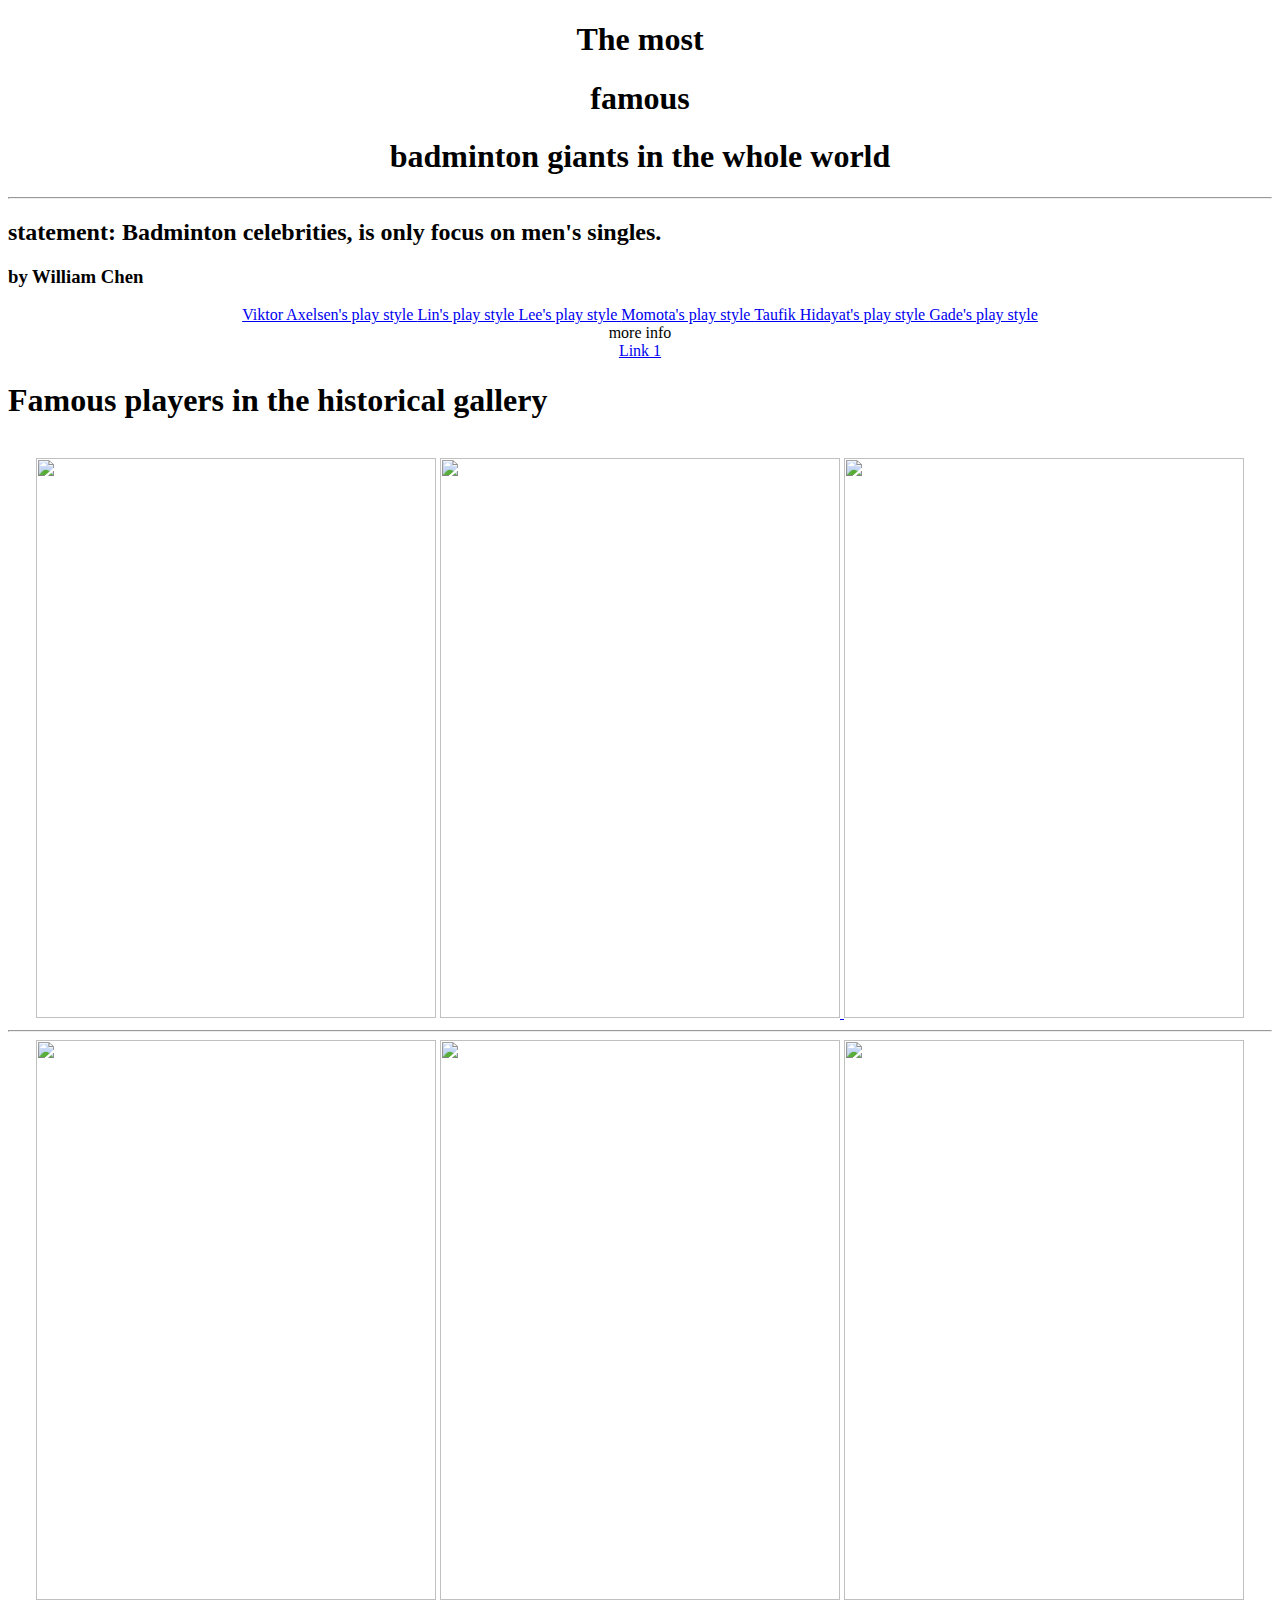
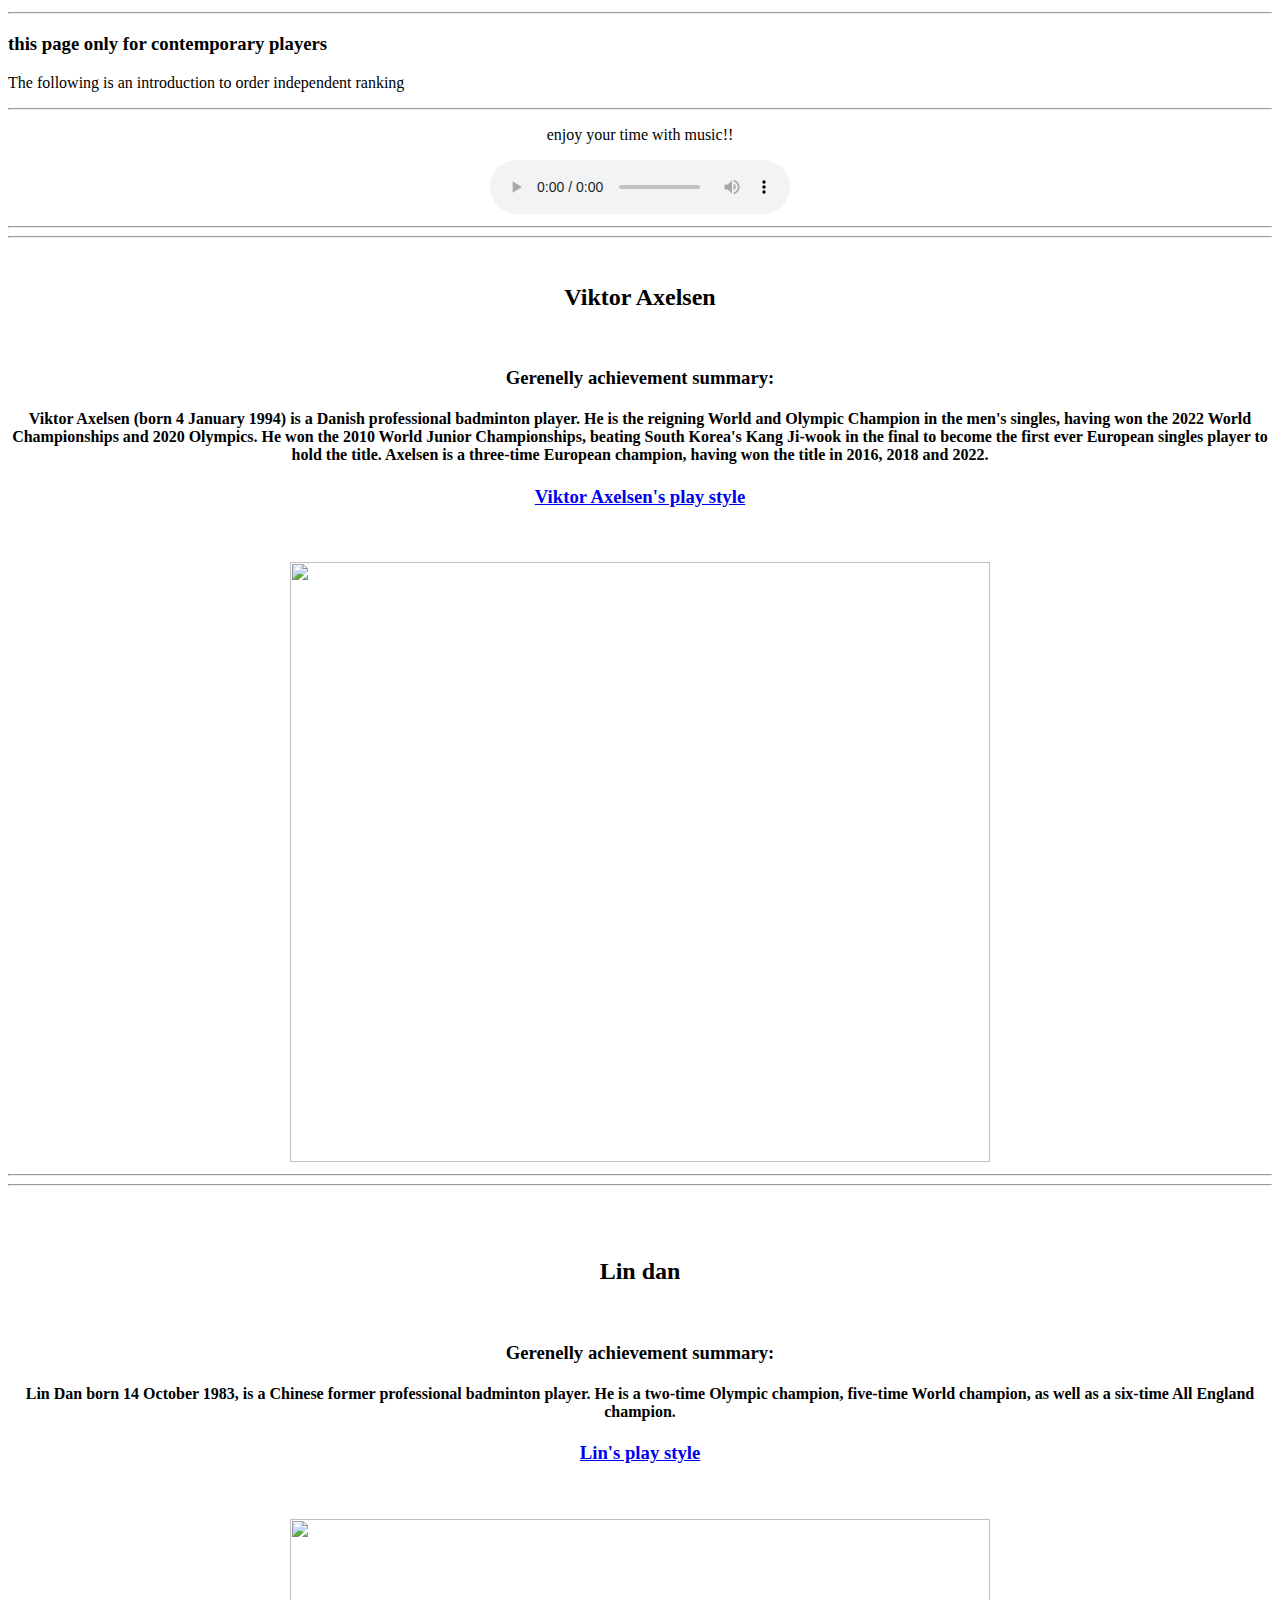
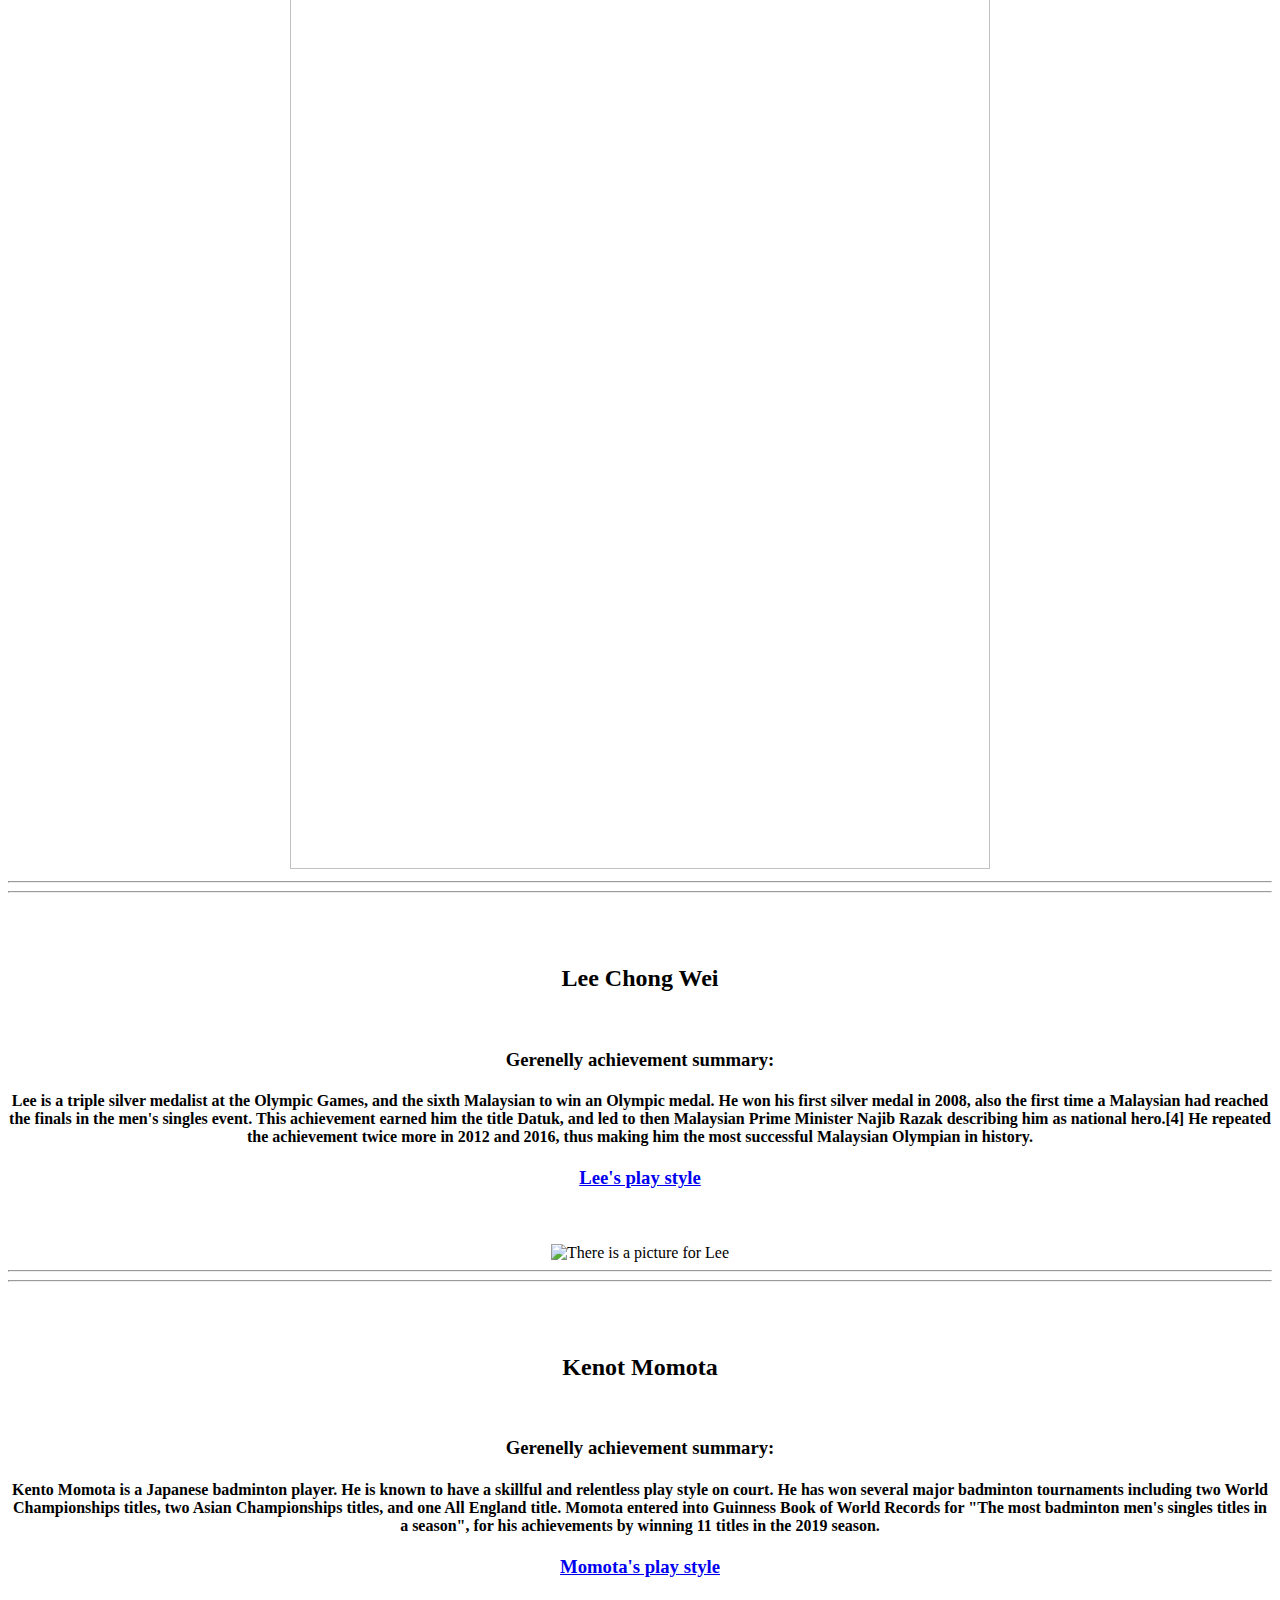
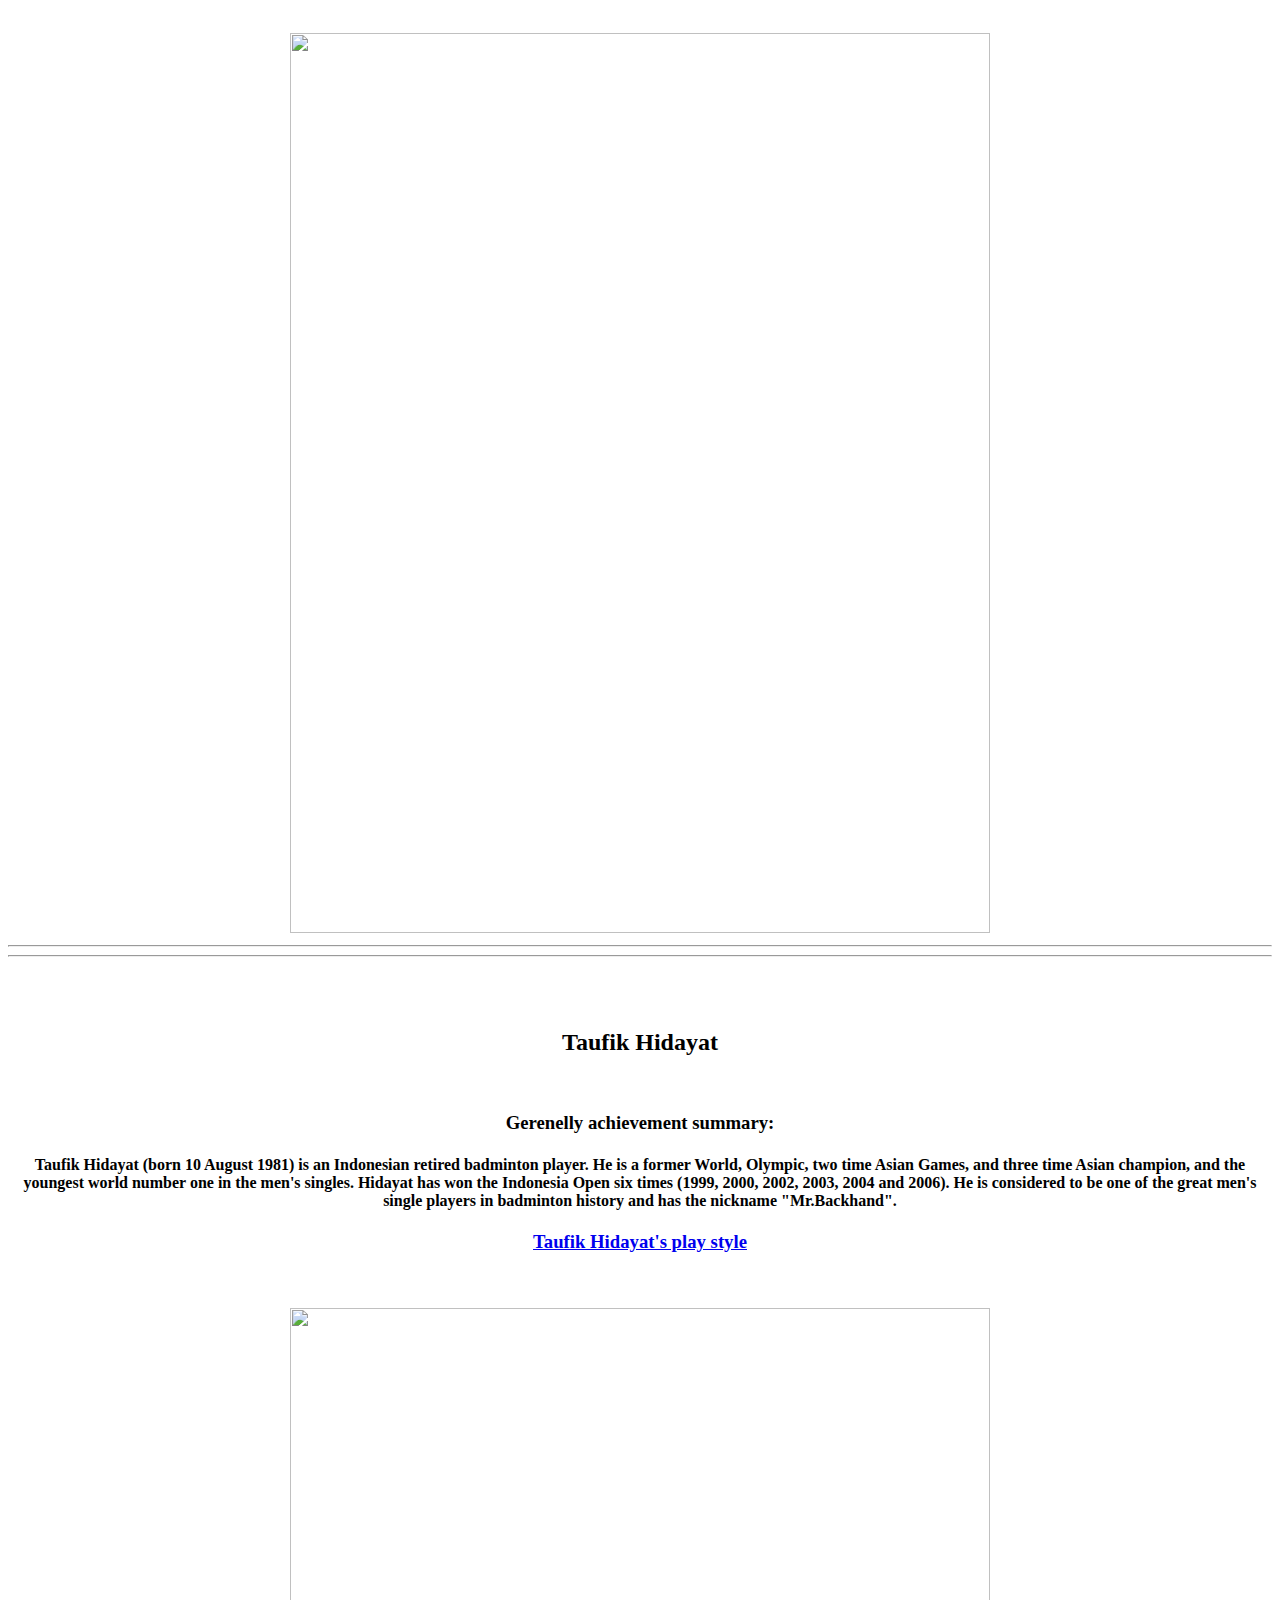
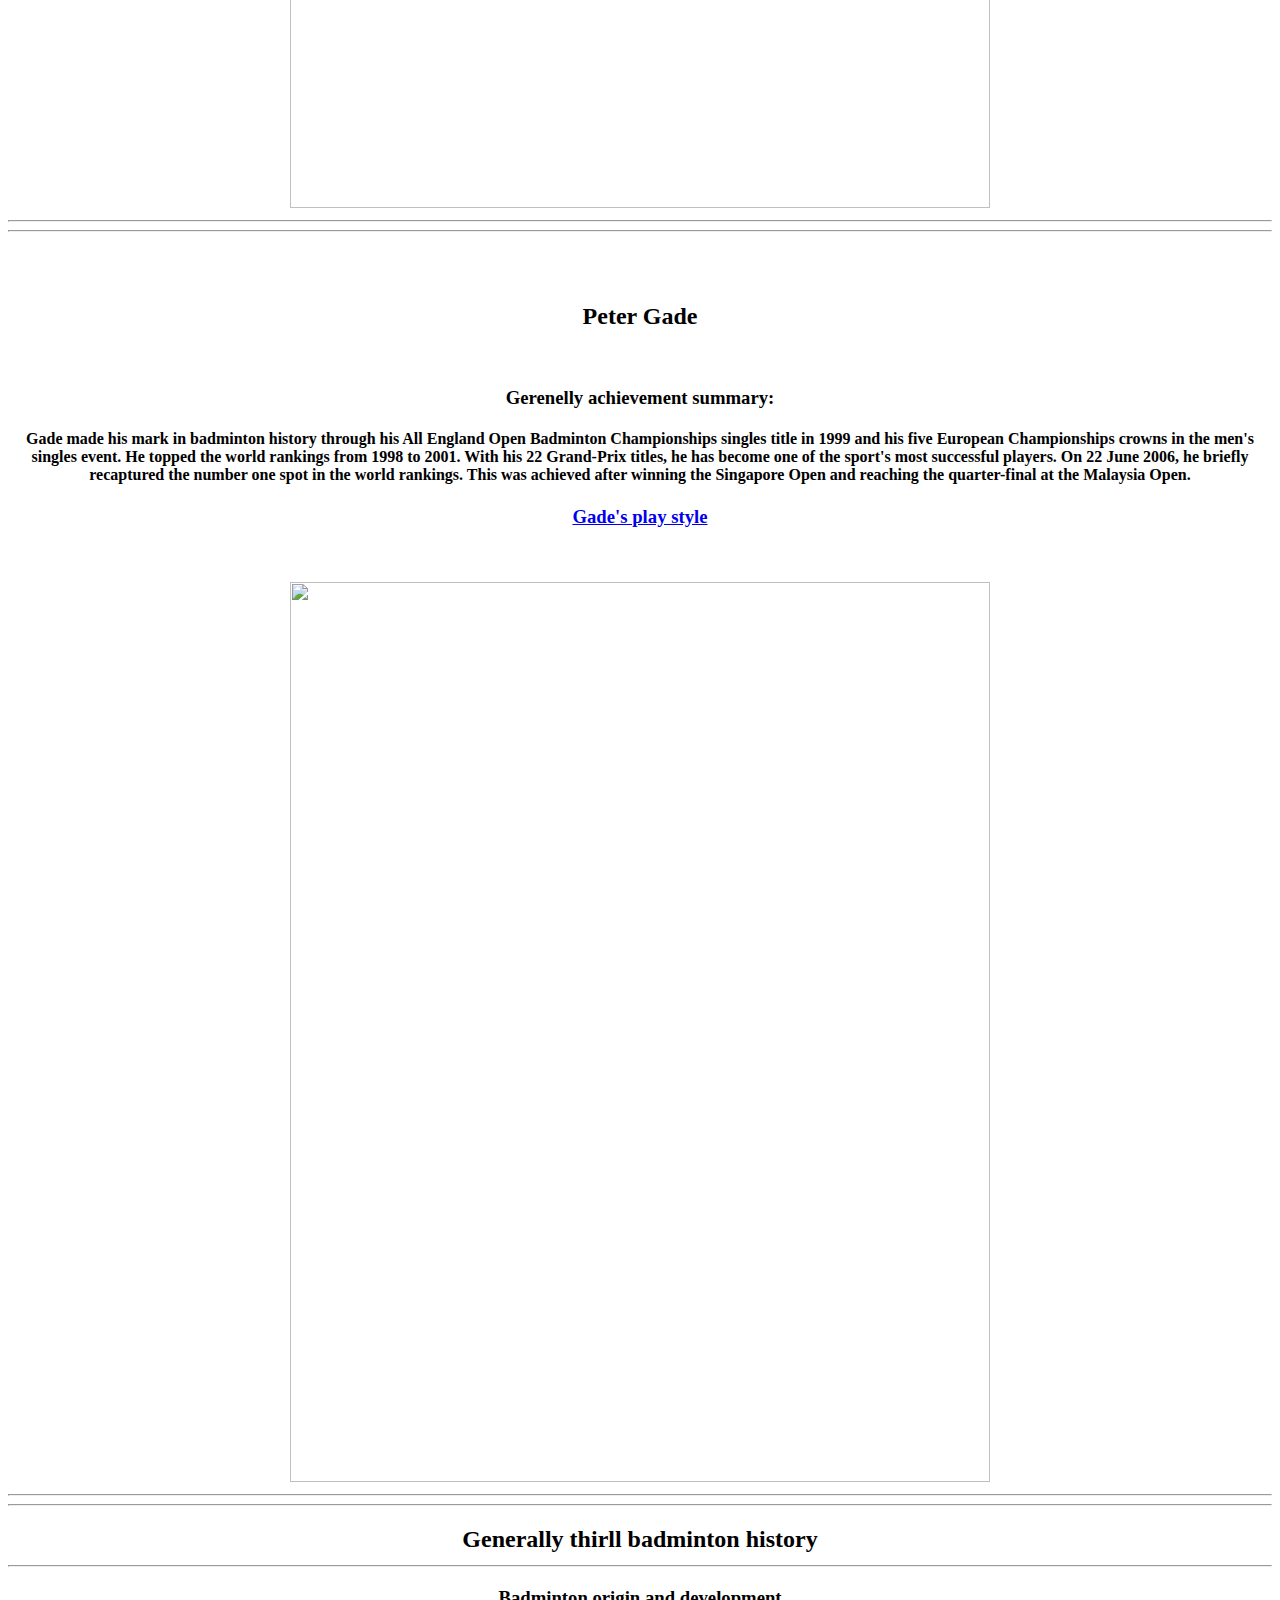
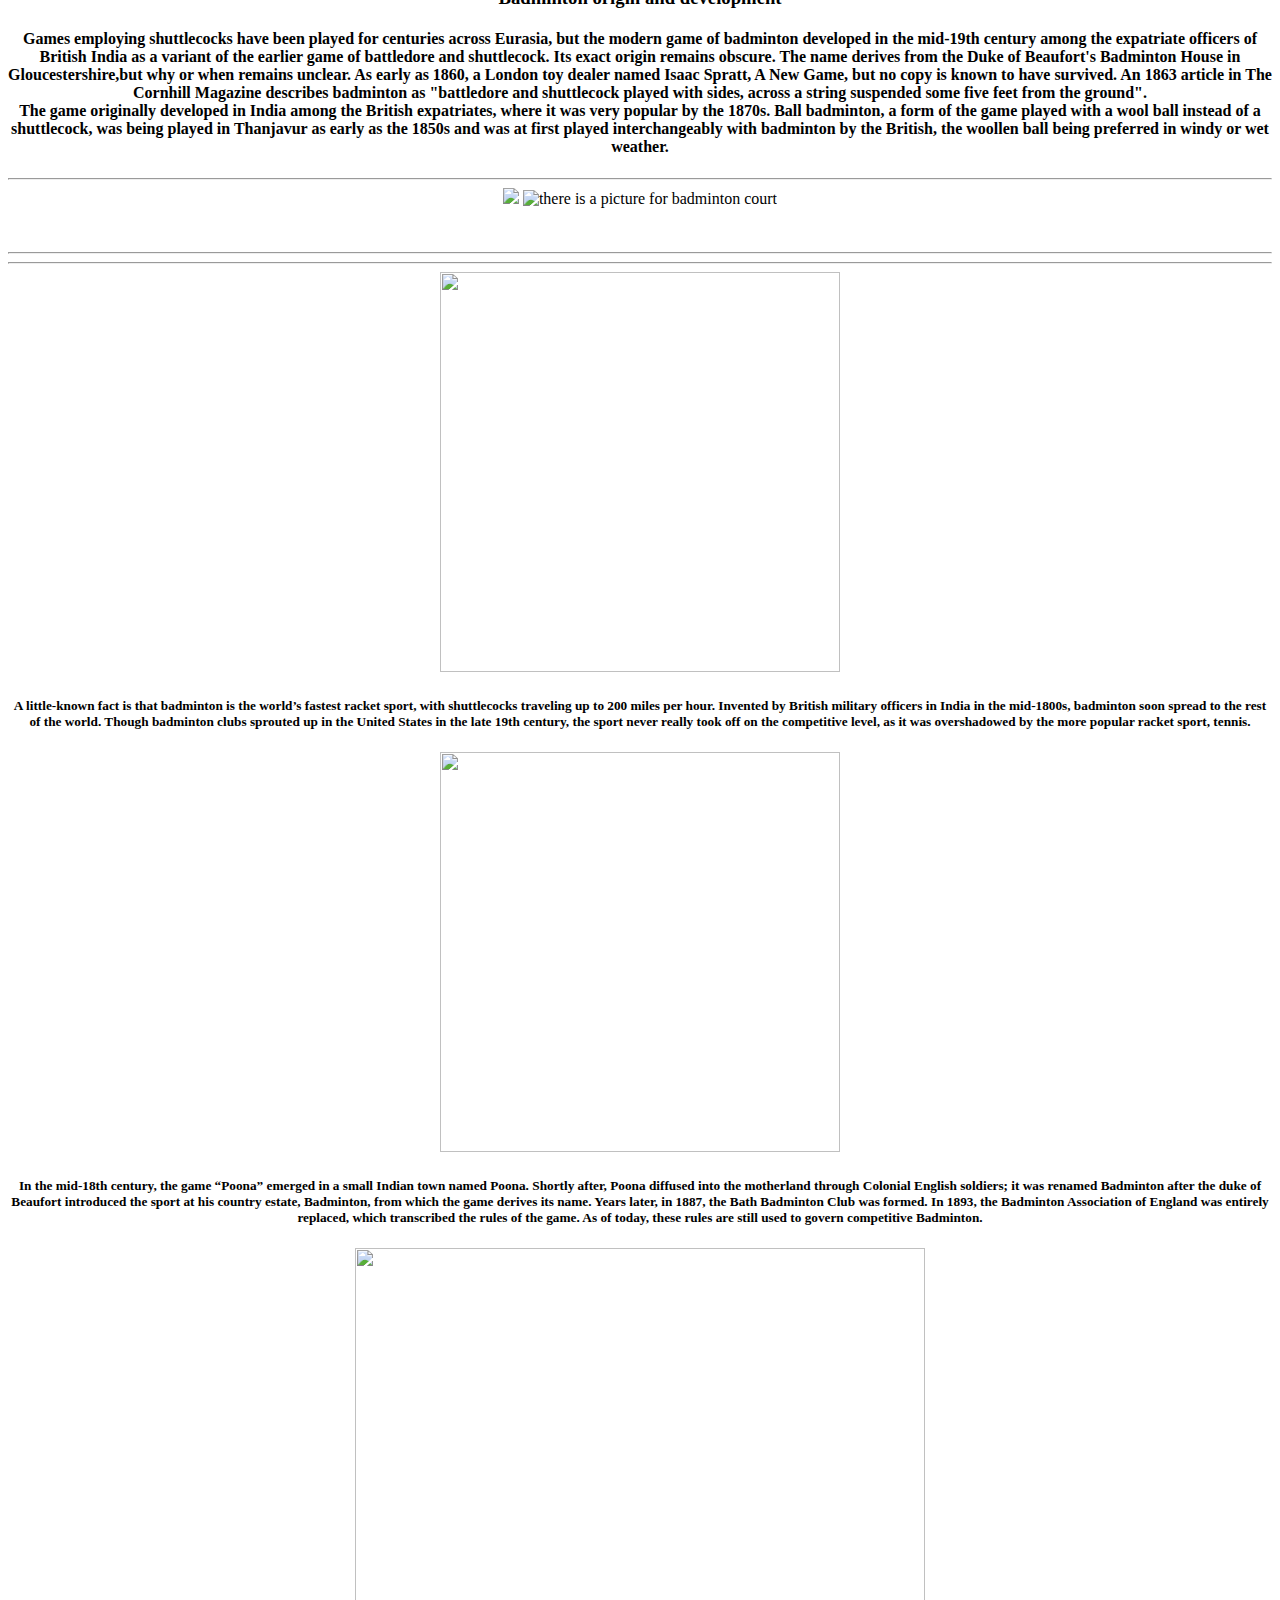
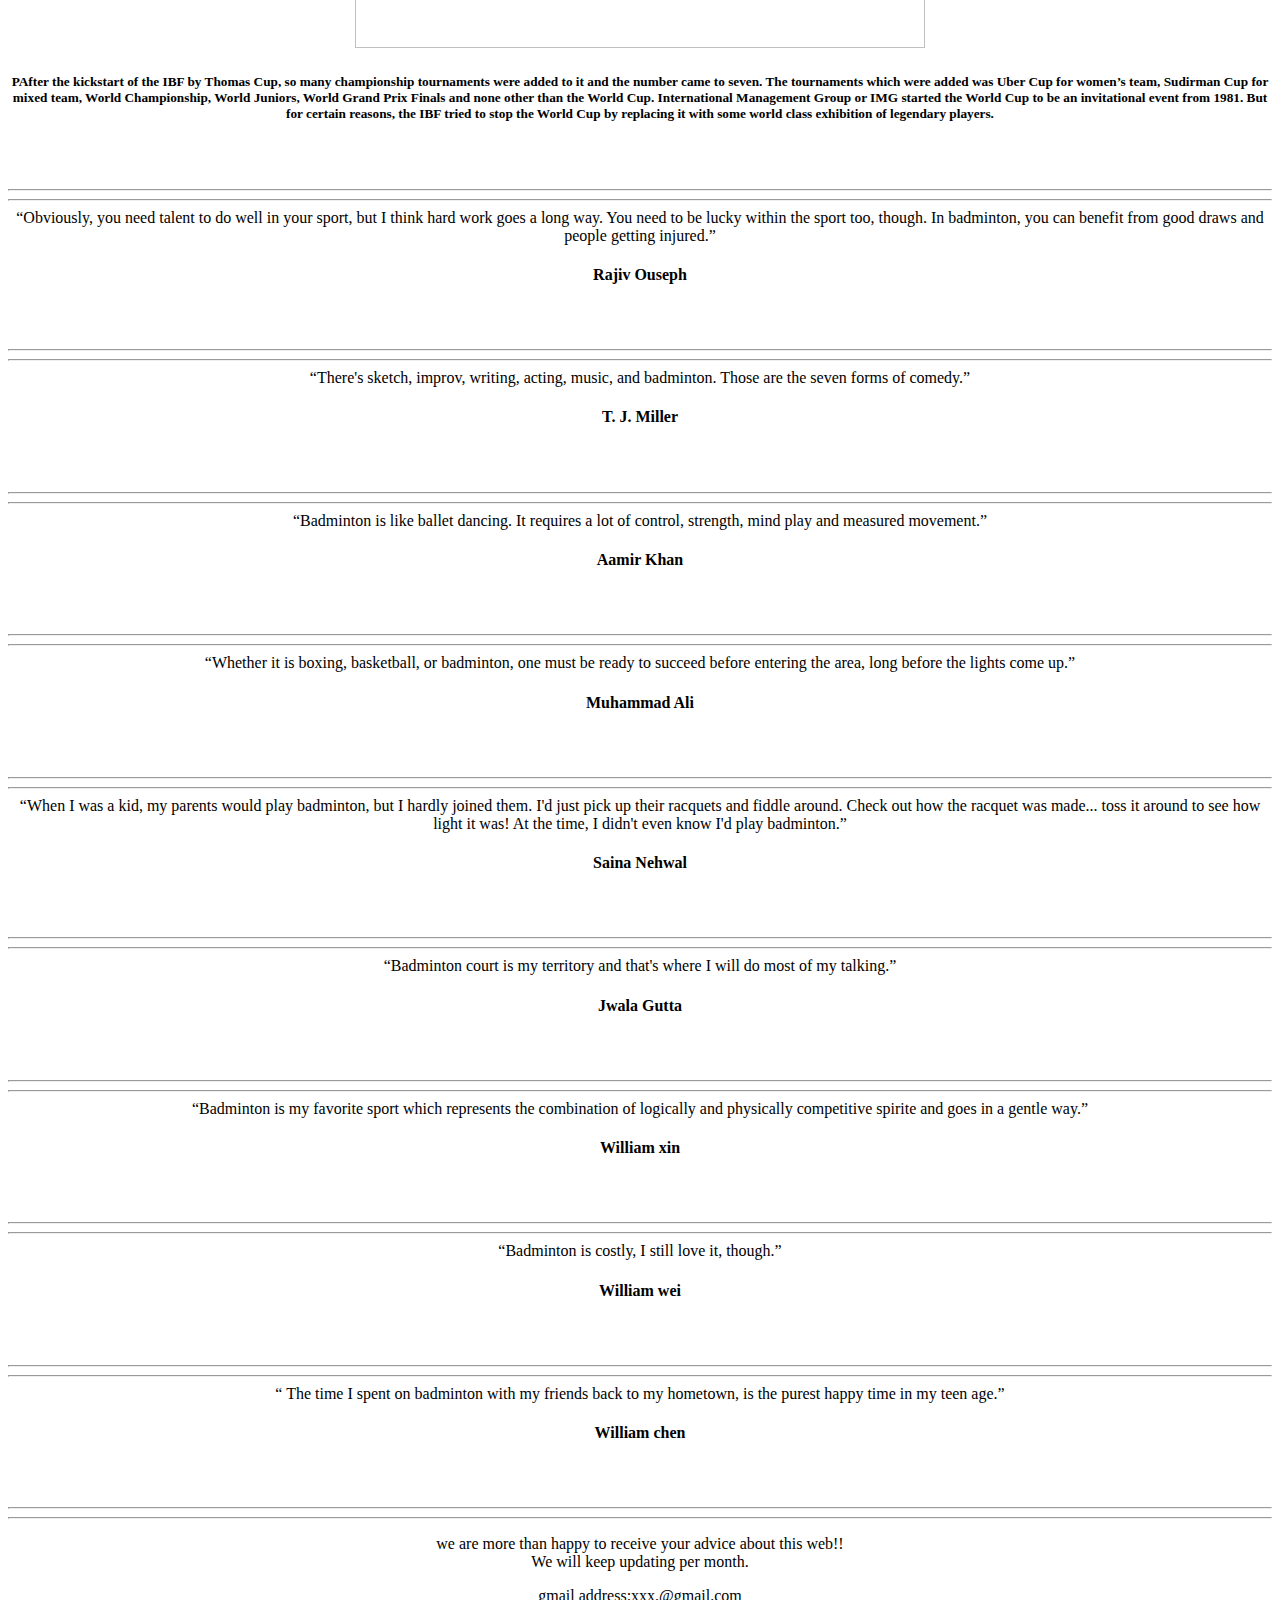
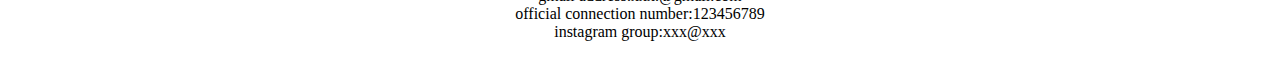
==== index.html @ 0c784fb3 "first web home page" ====
<!doctype html>
<html> 
<head>
	<title>Badminton celebrities</title>
	
	<meta name='keywords' content='badminton events, daily athletes news, current sport events, famous badminton players, badminton history, All England Open Badminton Championships，BWF World Championships, badminton champions'>
	<meta name='description' content='the most famous badminton players general introduction and strategies analysis'>

	<link rel="preconnect" href="https://fonts.googleapis.com">
	<link rel="preconnect" href="https://fonts.gstatic.com" crossorigin>
	<link href="https://fonts.googleapis.com/css2?family=Cabin+Sketch&display=swap" rel="stylesheet">
<link rel='stylesheet' href="William's web.css">

</head>

	<body>
		
		<center>
			<h1 class='heading'>The most </h1>
			<h1 id='title'>famous</h1>
			<h1 class='heading'> badminton giants in the whole world </h1><hr></center>


			<h2 id='statement'>  statement:  Badminton celebrities, is only focus on men's singles.<br></h2>
			<h3 id='author'>by William Chen</h3>

<!-- navigation bar -->
<center>
					<div class='navbox'>
					<a class='nav' href="file:///Users/anita/Desktop/ICS/William%20Chen.html/Viktor%20Axelsen's%20play%20style%20.html" > Viktor Axelsen's play style </a>

					<a  class='nav' href="file:///Users/anita/Desktop/ICS/William%20Chen.html/Lin's%20style.html" > Lin's play style </a>

					<a  class='nav' href="file:///Users/anita/Desktop/ICS/William%20Chen.html/Lee's%20play%20style.html" > Lee's play style </a>

					<a  class='nav' href="file:///Users/anita/Desktop/ICS/William%20Chen.html/Momota%20plays%20style.html" > Momota's play style </a> 

					<a  class='nav' href="file:///Users/anita/Desktop/ICS/William%20Chen.html/Taufik%20Hidayat's%20play%20style.html">   Taufik Hidayat's play style </a> 

					<a  class='nav' href="file:///Users/anita/Desktop/ICS/William%20Chen.html/peter.html" > Gade's play style </a> 

<!-- dropdown setting -->
<div class="dropdown">
<span>more info</span>
<div class="dropdown-content">
<a href='Link 1'>Link 1</a>
</div>
</div>

</center>
		
		<h1 class='heading'>Famous players in the historical gallery</h1><br>

		</center>

<!-- profiles for athletes -->
		<center>
			<a href='https://upload.wikimedia.org/wikipedia/commons/b/b9/Viktor_Axelsen_%282010_Dutch_Open%29.jpg'>
			<img class="change" src="https://upload.wikimedia.org/wikipedia/commons/b/b9/Viktor_Axelsen_%282010_Dutch_Open%29.jpg" height="560px" width="400px"></a>

			<a href='https://upload.wikimedia.org/wikipedia/commons/a/a6/Badminton-lin_dan.jpg'>
			<img class="change" src="https://upload.wikimedia.org/wikipedia/commons/a/a6/Badminton-lin_dan.jpg" height="560px" width="400px"
			lat='this is a picture'>  </a>

			<a href='https://upload.wikimedia.org/wikipedia/commons/thumb/2/25/Lee_Chong_Wei2012.jpg/800px-Lee_Chong_Wei2012.jpg'>
			<img class="change" src="https://upload.wikimedia.org/wikipedia/commons/thumb/2/25/Lee_Chong_Wei2012.jpg/800px-Lee_Chong_Wei2012.jpg"height="560px" width="400px"></a><hr>

			<a href='https://upload.wikimedia.org/wikipedia/commons/thumb/c/c5/Kento_Momota_%28JPN%29_cropped_%281%29.jpg/800px-Kento_Momota_%28JPN%29_cropped_%281%29.jpg'> 
			<img class="change" src='https://upload.wikimedia.org/wikipedia/commons/thumb/c/c5/Kento_Momota_%28JPN%29_cropped_%281%29.jpg/800px-Kento_Momota_%28JPN%29_cropped_%281%29.jpg'height="560px" width="400px"></a>
		    

		    <a href='https://upload.wikimedia.org/wikipedia/commons/a/ac/Badminton-taufik_hidayat.jpg'> 
		    <img class="change" src='https://upload.wikimedia.org/wikipedia/commons/a/ac/Badminton-taufik_hidayat.jpg' height='560px' width='400px'></a>

		    <a href="https://upload.wikimedia.org/wikipedia/commons/thumb/3/32/Badminton_Peter_Gade.jpg/800px-Bad'inton_Peter_Gade.jpg’">
		    <img class="change" src="https://upload.wikimedia.org/wikipedia/commons/thumb/3/32/Badminton_Peter_Gade.jpg/800px-Badminton_Peter_Gade.jpg" height='560px'   width='400px'> </a>
		</center><hr>

<!-- background setting -->
			<h3 id='statement2'> this page only for contemporary players</h3>
			<p id='statement3'>The following is an introduction to order independent ranking </h3>
		<hr>
	

<!-- background music -->
	<center>
	<p>enjoy your time with music!!</p>
	<center><audio loop controls autoplay>
	<source src='Chopin-Etudes,Op.10,No.3.mp3' type='audio/mp3'>
	</audio><hr><hr><br>

	


<!-- specific introduction -->

			<h2 class='an'> Viktor Axelsen </h2> <br>

			<h3 class='h34'>Gerenelly achievement summary:</h3>
			<h4 class='h34'>Viktor Axelsen (born 4 January 1994) is a Danish professional badminton player. He is the reigning World and Olympic Champion in the men's singles, having won the 2022 World Championships and 2020 Olympics.
			He won the 2010 World Junior Championships, beating South Korea's Kang Ji-wook in the final to become the first ever European singles player to hold the title. Axelsen is a three-time European champion, having won the title in 2016, 2018 and 2022.</h4>
			<h3 class='h34'><a class='intro' href="file:///Users/anita/Desktop/ICS/William%20Chen.html/Viktor%20Axelsen's%20play%20style%20.html"> Viktor Axelsen's play style </a> </h3> <br> <br>

			<img src='https://upload.wikimedia.org/wikipedia/commons/thumb/a/a9/Viktor_Axelsen_-_Indonesia_Masters_2018.jpg/1920px-Viktor_Axelsen_-_Indonesia_Masters_2018.jpg' height='600px' width='700px'>
<hr><hr><p><br><br></p>



			<h2 class='an'> Lin dan </h2> <br>

			<h3 class='h34'>Gerenelly achievement summary:</h3>
			<h4 class='h34'>Lin Dan born 14 October 1983, is a Chinese former professional badminton player. He is a two-time Olympic champion, five-time World champion, as well as a six-time All England champion. </h4>

			<h3 class='h34'><a class='intro' href="file:///Users/anita/Desktop/ICS/William%20Chen.html/Lin's%20style.html"> Lin's play style </a> </h3><br> <br>
			<img src='https://upload.wikimedia.org/wikipedia/commons/thumb/1/15/Badminton_at_the_2012_Summer_Olympics_9311.jpg/800px-Badminton_at_the_2012_Summer_Olympics_9311.jpg' height='950px' width='700px'>

<hr><hr><p><br><br></p>

			
            <h2 class='an'> Lee Chong Wei  </h2> <br>

			<h3 class='h34'>Gerenelly achievement summary:</h3>
			<h4 class='h34'>Lee is a triple silver medalist at the Olympic Games, and the sixth Malaysian to win an Olympic medal. He won his first silver medal in 2008, also the first time a Malaysian had reached the finals in the men's singles event. This achievement earned him the title Datuk, and led to then Malaysian Prime Minister Najib Razak describing him as national hero.[4] He repeated the achievement twice more in 2012 and 2016, thus making him the most successful Malaysian Olympian in history.	
			</h4>

			<h3 class='h34'><a class='intro' href="file:///Users/anita/Desktop/ICS/William%20Chen.html/Lee's%20play%20style.html"> Lee's play style </a> </h3><br> <br>
			

			<img src='https://media.gettyimages.com/id/149842276/photo/olympics-day-9-badminton.jpg?s=1024x1024&w=gi&k=20&c=4-ijO-_Gr6p-FHbE45hQibfo00jUbRsYy7MPFPnZa98=' height='580px'width='700px' alt="There is a picture for Lee">
<hr><hr><p><br><br></p>



			<h2 class='an'>   Kenot Momota </h2> <br>

			<h3 class='h34'>Gerenelly achievement summary:</h3>
			<h4 class='h34'>Kento Momota is a Japanese badminton player. He is known to have a skillful and relentless play style on court. He has won several major badminton tournaments including two World Championships titles, two Asian Championships titles, and one All England title. Momota entered into Guinness Book of World Records for "The most badminton men's singles titles in a season", for his achievements by winning 11 titles in the 2019 season.
			</h4>

			<h3 class='h34'><a class='intro' href="file:///Users/anita/Desktop/ICS/William%20Chen.html/Momota%20plays%20style.html">   Momota's play style </a> </h3><br> <br>
			

			<img src='https://upload.wikimedia.org/wikipedia/commons/thumb/f/f2/Kento_Momota_%28JPN%29.jpg/1024px-Kento_Momota_%28JPN%29.jpg' height='900px' width='700px'>
<hr><hr><p><br><br></p>


  			<h2 class='an'>   Taufik Hidayat </h2> <br>

			<h3 class='h34'>Gerenelly achievement summary:</h3>
			<h4 class='h34'>Taufik Hidayat (born 10 August 1981) is an Indonesian retired badminton player. He is a former World, Olympic, two time Asian Games, and three time Asian champion, and the youngest world number one in the men's singles. Hidayat has won the Indonesia Open six times (1999, 2000, 2002, 2003, 2004 and 2006). He is considered to be one of the great men's single players in badminton history and has the nickname "Mr.Backhand".</h4>

			<h3 class='h34'><a class='intro' href="file:///Users/anita/Desktop/ICS/William%20Chen.html/Taufik%20Hidayat's%20play%20style.html">   Taufik Hidayat's play style </a> </h3><br> <br>
			

			<img src=' https://img.olympicchannel.com/images/image/private/t_s_w960/t_s_16_9_g_auto/f_auto/primary/fdixtnbyaqnbe6bcpxtj' height='500px' width='700px'>

<hr><hr><p><br><br></p>


			<h2 class='an'>  Peter Gade </h2> <br>

			<h3 class='h34'> Gerenelly achievement summary:</h3>
			<h4 class='h34'>Gade made his mark in badminton history through his All England Open Badminton Championships singles title in 1999 and his five European Championships crowns in the men's singles event. He topped the world rankings from 1998 to 2001. With his 22 Grand-Prix titles, he has become one of the sport's most successful players. On 22 June 2006, he briefly recaptured the number one spot in the world rankings. This was achieved after winning the Singapore Open and reaching the quarter-final at the Malaysia Open.
				
			</h4>

			<h3 class='h34'><a class='intro' href="file:///Users/anita/Desktop/ICS/William%20Chen.html/peter.html">   Gade's play style </a> </h3><br> <br>
			

			<img src='https://upload.wikimedia.org/wikipedia/commons/thumb/a/ac/Peter_Gade_%28DEN%29.jpg/440px-Peter_Gade_%28DEN%29.jpg' height='900px' width='700px'>

<hr><hr><p></p>

		</center>
		
		
<!-- history and quatation part -->

				<h2 class='an'>Generally thirll badminton history
				<br><hr> </h2>
		<center>
				<h3 id='history'>Badminton origin and development</h3>
		</center>

				<h4 id='his'>Games employing shuttlecocks have been played for centuries across Eurasia, but the modern game of badminton developed in the mid-19th century among the expatriate officers of British India as a variant of the earlier game of battledore and shuttlecock. Its exact origin remains obscure. The name derives from the Duke of Beaufort's Badminton House in Gloucestershire,but why or when remains unclear. As early as 1860, a London toy dealer named Isaac Spratt, A New Game, but no copy is known to have survived. An 1863 article in The Cornhill Magazine describes badminton as "battledore and shuttlecock played with sides, across a string suspended some five feet from the ground". <br>

				The game originally developed in India among the British expatriates, where it was very popular by the 1870s. Ball badminton, a form of the game played with a wool ball instead of a shuttlecock, was being played in Thanjavur as early as the 1850s and was at first played interchangeably with badminton by the British, the woollen ball being preferred in windy or wet weather.</h4><hr>

<center>
<img src='https://upload.wikimedia.org/wikipedia/commons/thumb/3/39/Battledore-and-shuttlecock.jpg/340px-Battledore-and-shuttlecock.jpg'>

<img src='https://upload.wikimedia.org/wikipedia/commons/thumb/d/df/Battledore_-_Youthful_Sports.png/340px-Battledore_-_Youthful_Sports.png'height='475px'alt='there is a picture for badminton court' width='600px'>
</center>

<br><br><hr><hr>


<div id='col'>
		<div class='col'> <img src='https://www.loc.gov/loc/legacy/images/libguides/news/badminton.jpg' width='400px' height="400px"> <h5 class="coltype">A little-known fact is that badminton is the world’s fastest racket sport, with shuttlecocks traveling up to 200 miles per hour. Invented by British military officers in India in the mid-1800s, badminton soon spread to the rest of the world. Though badminton clubs sprouted up in the United States in the late 19th century, the sport never really took off on the competitive level, as it was overshadowed by the more popular racket sport, tennis.</h5></div>
		<div class='col'> <img src='https://miro.medium.com/v2/resize:fit:1024/0*H4IO3mBMaty_rIdS' width='400px' height="400px"><h5 class="coltype">In the mid-18th century, the game “Poona” emerged in a small Indian town named Poona. Shortly after, Poona diffused into the motherland through Colonial English soldiers; it was renamed Badminton after the duke of Beaufort introduced the sport at his country estate, Badminton, from which the game derives its name. Years later, in 1887, the Bath Badminton Club was formed. In 1893, the Badminton Association of England was entirely replaced, which transcribed the rules of the game. As of today, these rules are still used to govern competitive Badminton.</h5></div>
		<div class='col'> <img src='https://sportzcraazy.com/wp-content/uploads/2018/08/Badminton-History-1024x551.jpg' width='570px' height="400px"><h5 class="coltype">PAfter the kickstart of the IBF by Thomas Cup, so many championship tournaments were added to it and the number came to seven. The tournaments which were added was Uber Cup for women’s team, Sudirman Cup for mixed team, World Championship, World Juniors, World Grand Prix Finals and none other than the World Cup. International Management Group or IMG started the World Cup to be an invitational event from 1981. But for certain reasons, the IBF tried to stop the World Cup by replacing it with some world class exhibition of legendary players.</h5></div>
</div>

<br><br><hr><hr>
			<q>Obviously, you need talent to do well in your sport, but I think hard work goes a long way. You need to be lucky within the sport too, though. In badminton, you can benefit from good draws and people getting injured.</q>
<br> 
			<h4 class='quotation'>Rajiv Ouseph</h4>

<br><br><hr><hr>
			<q>There's sketch, improv, writing, acting, music, and badminton. Those are the seven forms of comedy.</q>
<br>
			<h4 class='quotation'>T. J. Miller</h4>

<br><br><hr><hr>
			<q>Badminton is like ballet dancing. It requires a lot of control, strength, mind play and measured movement.</q>
<br>
			<h4 class='quotation'>Aamir Khan</h4>

<br><br><hr><hr>
			<q>Whether it is boxing, basketball, or badminton, one must be ready to succeed before entering the area, long before the lights come up.</q>
			<h4 class='quotation'> Muhammad Ali</h4>
		
<br><br><hr><hr>
			<q>When I was a kid, my parents would play badminton, but I hardly joined them. I'd just pick up their racquets and fiddle around. Check out how the racquet was made... toss it around to see how light it was! At the time, I didn't even know I'd play badminton.</q>
			<h4 class='quotation'>Saina Nehwal</h4>

<br><br><hr><hr>
			<q>Badminton court is my territory and that's where I will do most of my talking.</q>
			<h4 class='quotation'>Jwala Gutta</h4>

<br><br><hr><hr>

			<q>Badminton is my favorite sport which represents the combination of logically and physically competitive spirite and goes in a gentle way.</q>
			<h4 class='quotation'>William xin</h4>

<br><br><hr><hr>

			<q>Badminton is costly, I still love it, though.</q>
			<h4 class='quotation'>William wei</h4>

<br><br><hr><hr>

			<q> The time I spent on badminton with my friends back to my hometown, is the purest happy time in my teen age.</q>
			<h4 class='quotation'>William chen</h4>

<br><br><hr><hr>


				<p id='statement4'>  we are more than happy to receive your advice about this web!! <br>We will keep updating per month.<br> </p>
				<p id='connect'>gmail address:xxx.@gmail.com <br>official connection number:123456789<br>instagram group:xxx@xxx</p>

	</body>

</html>
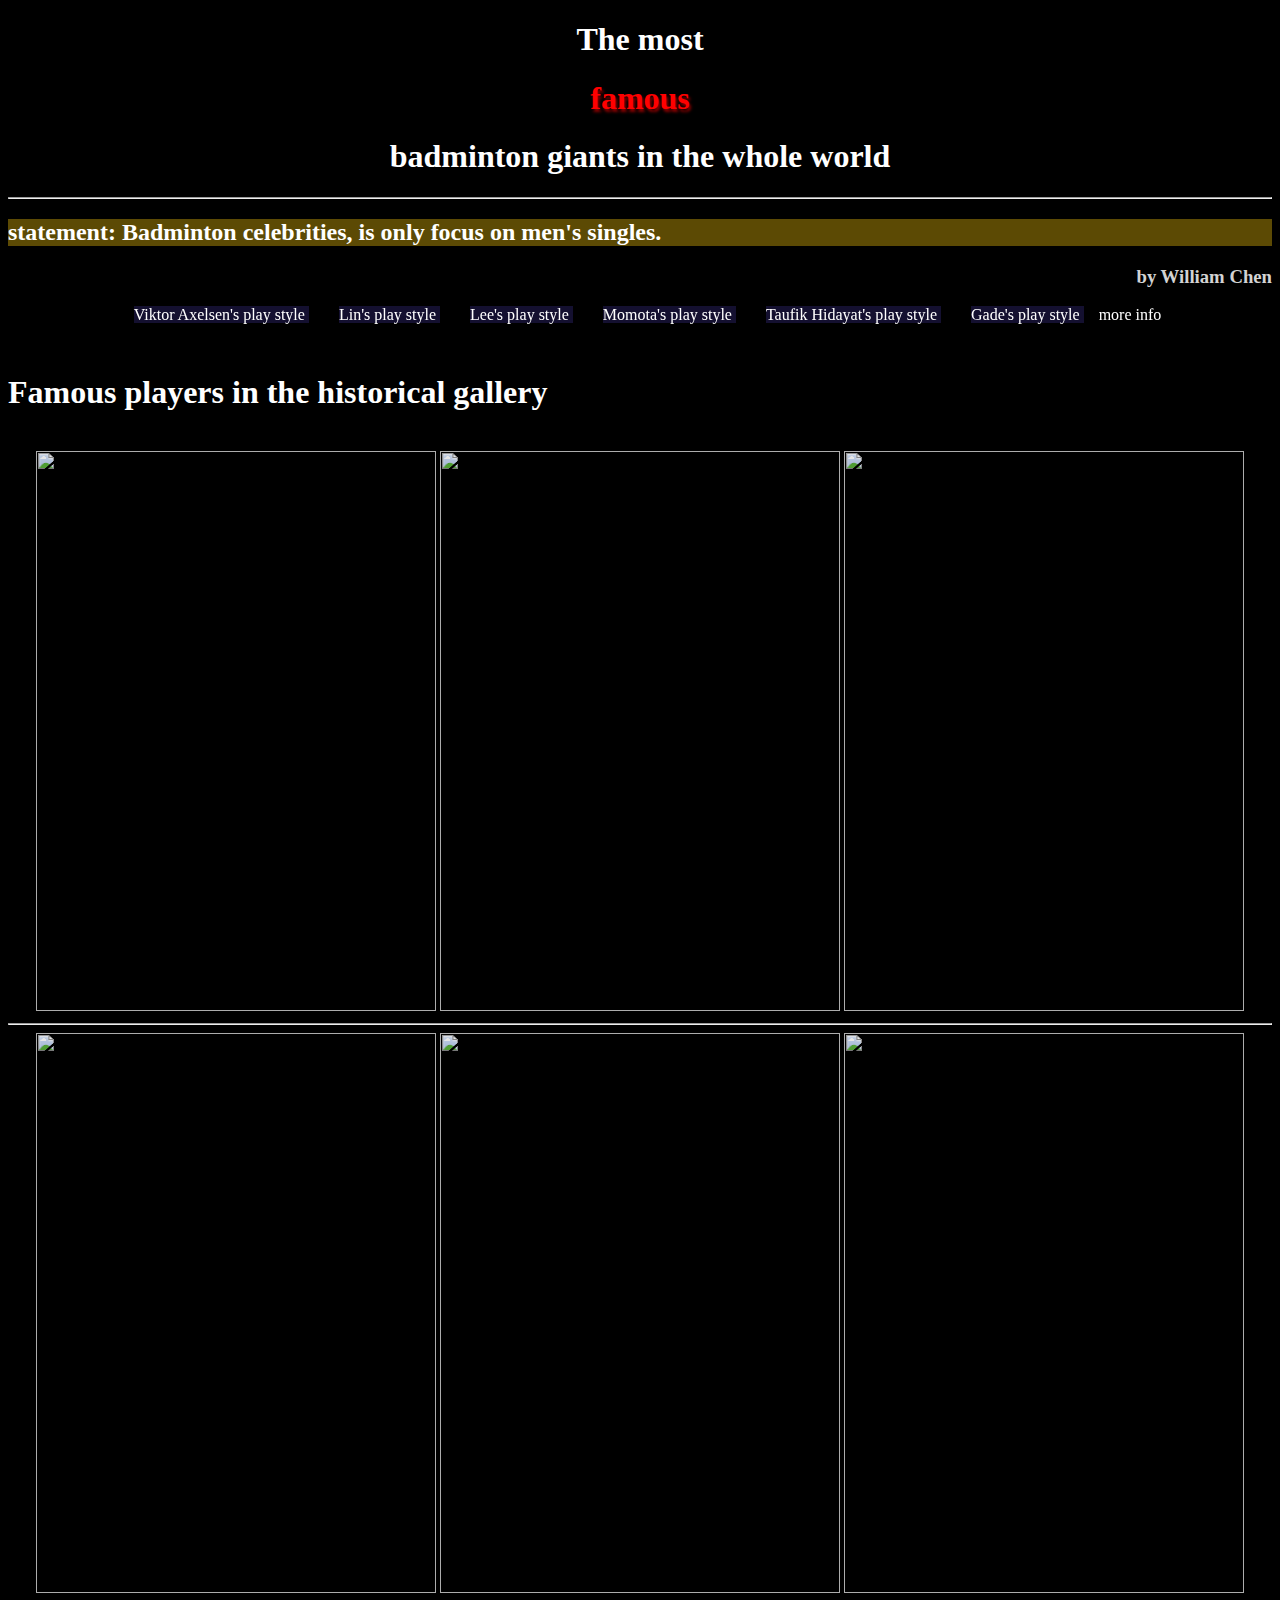
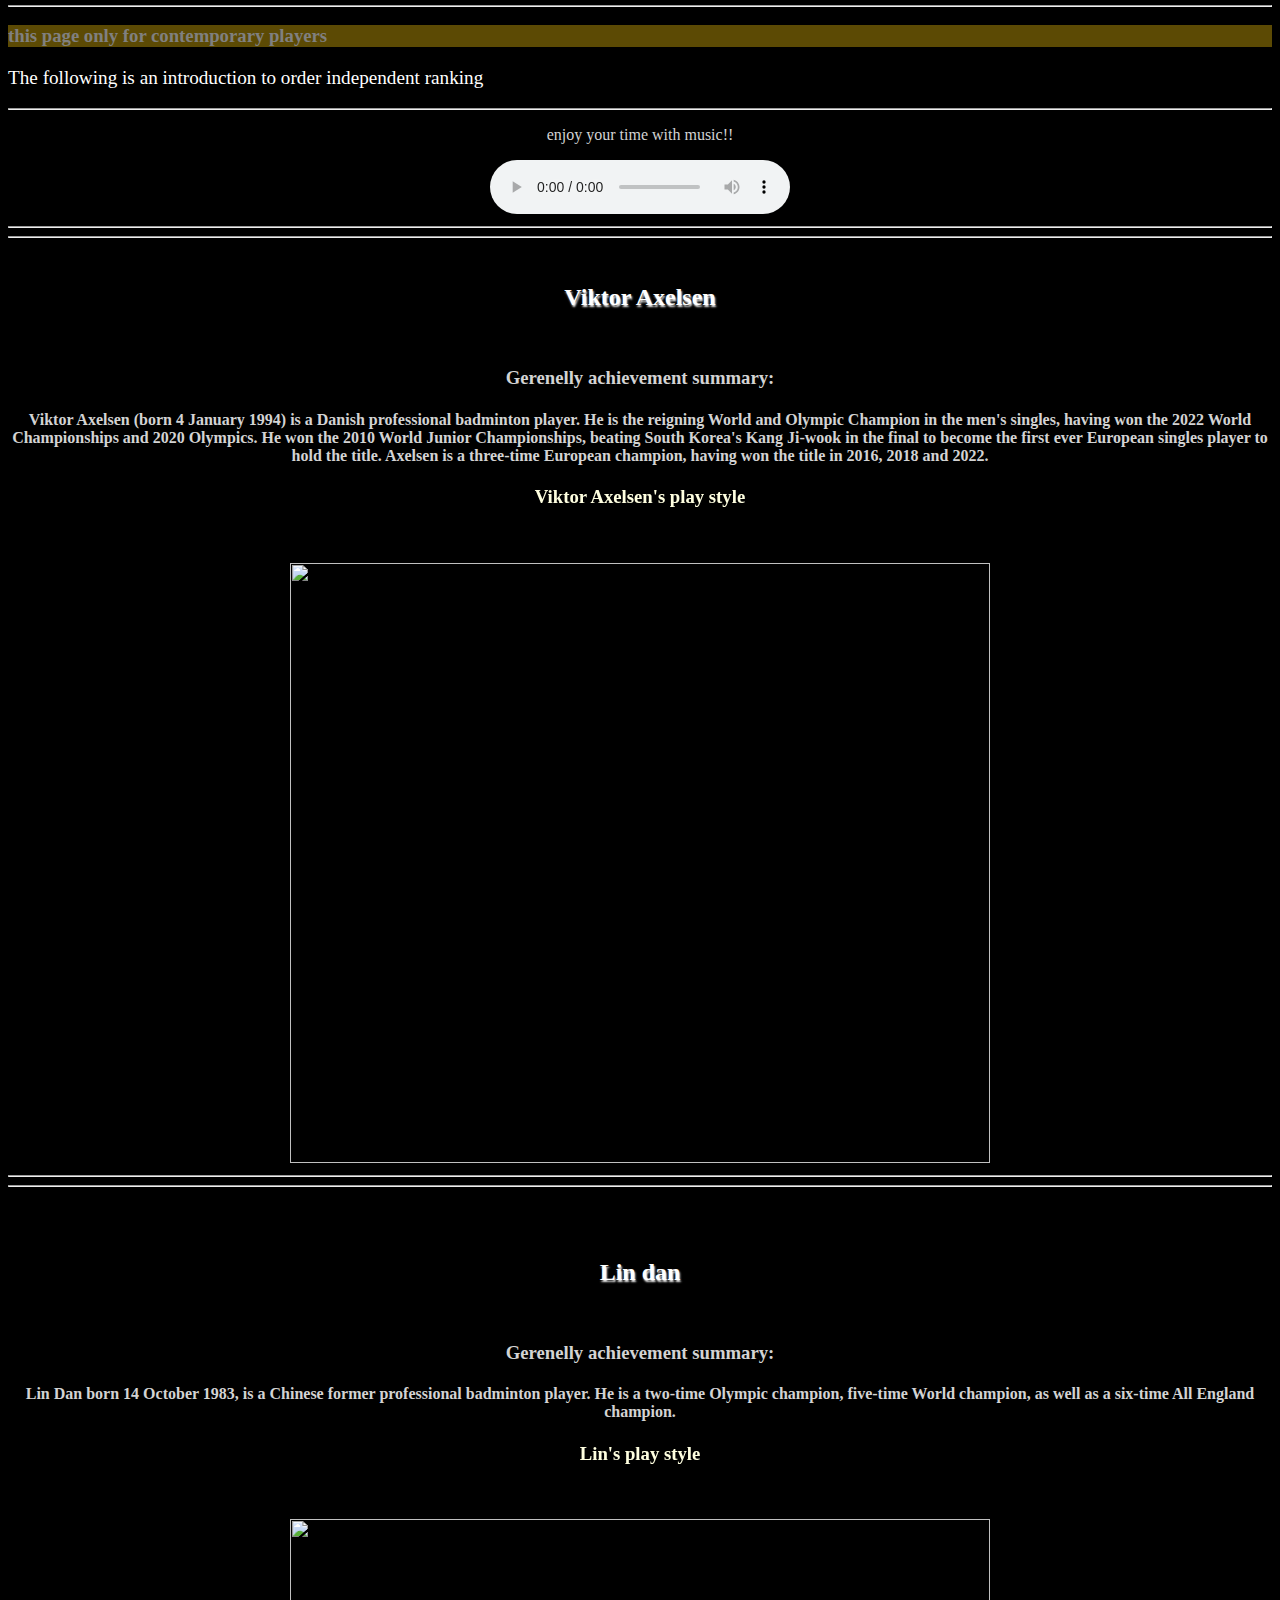
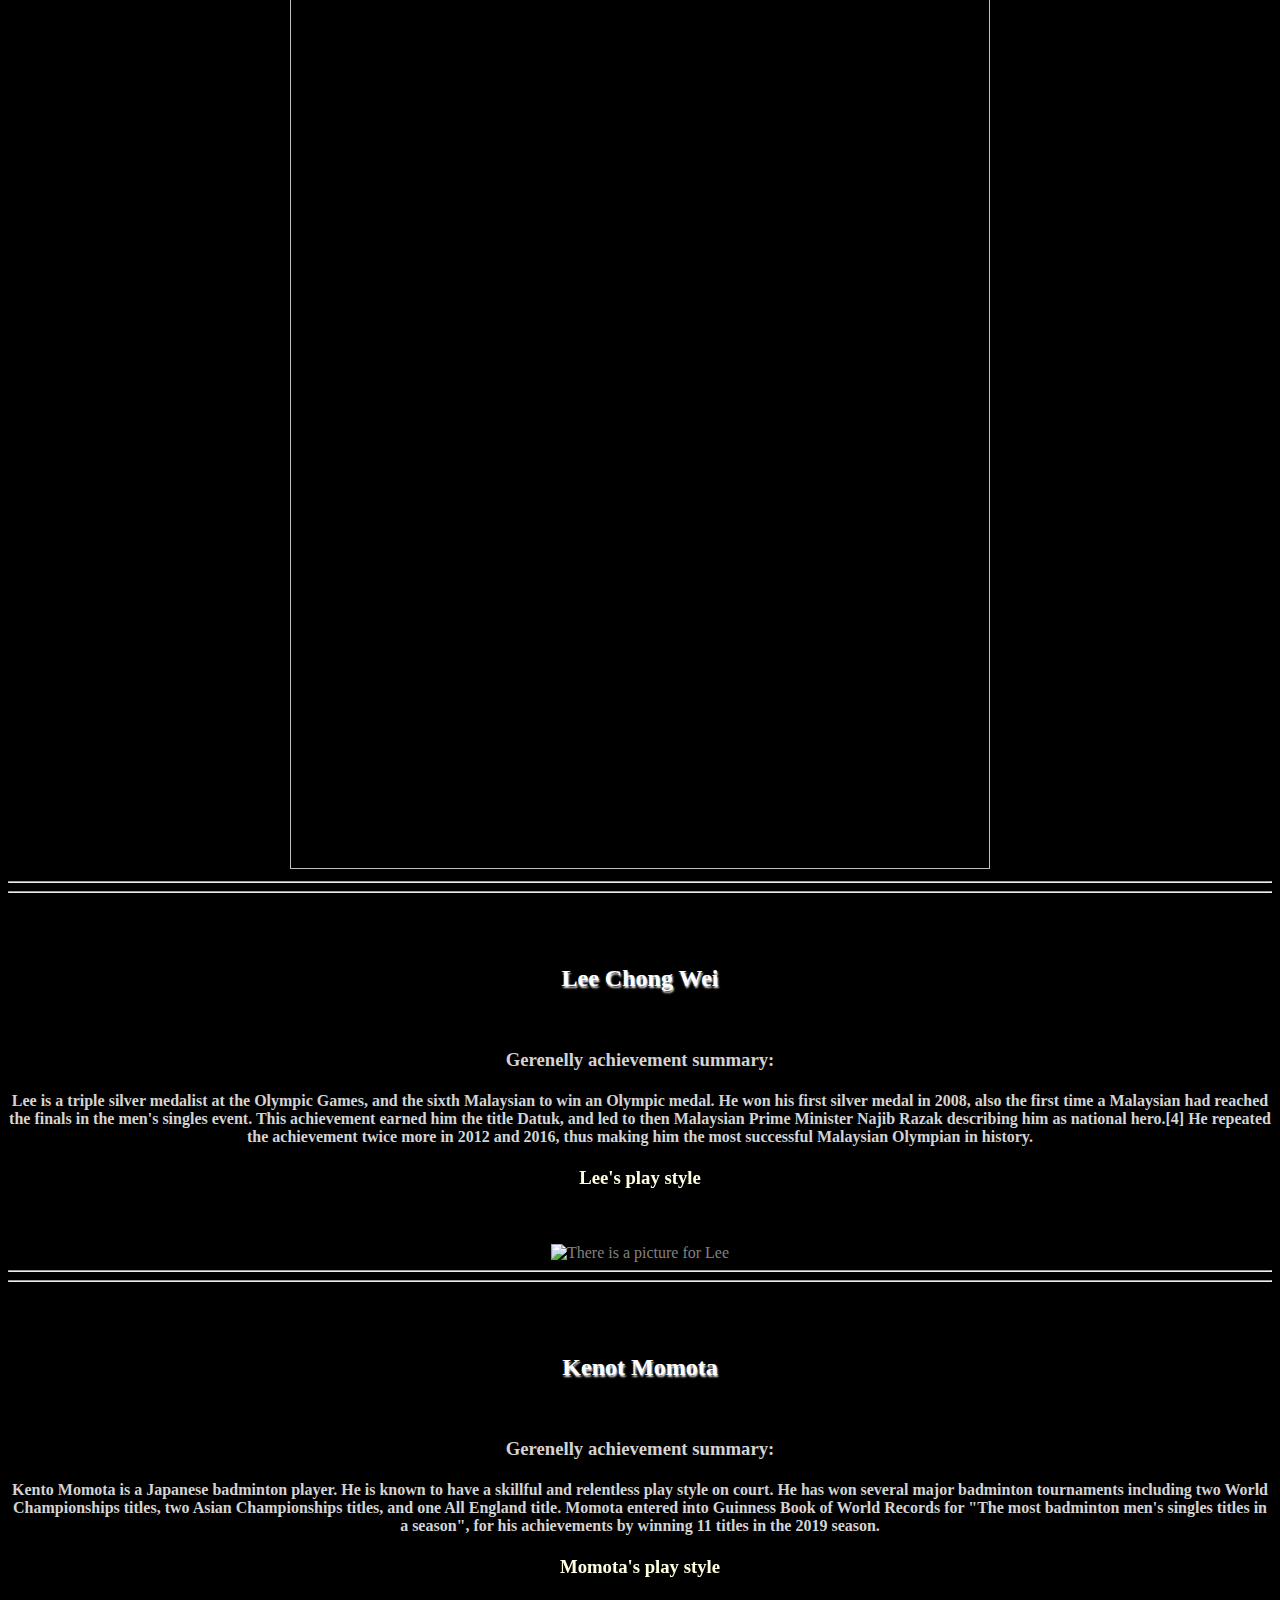
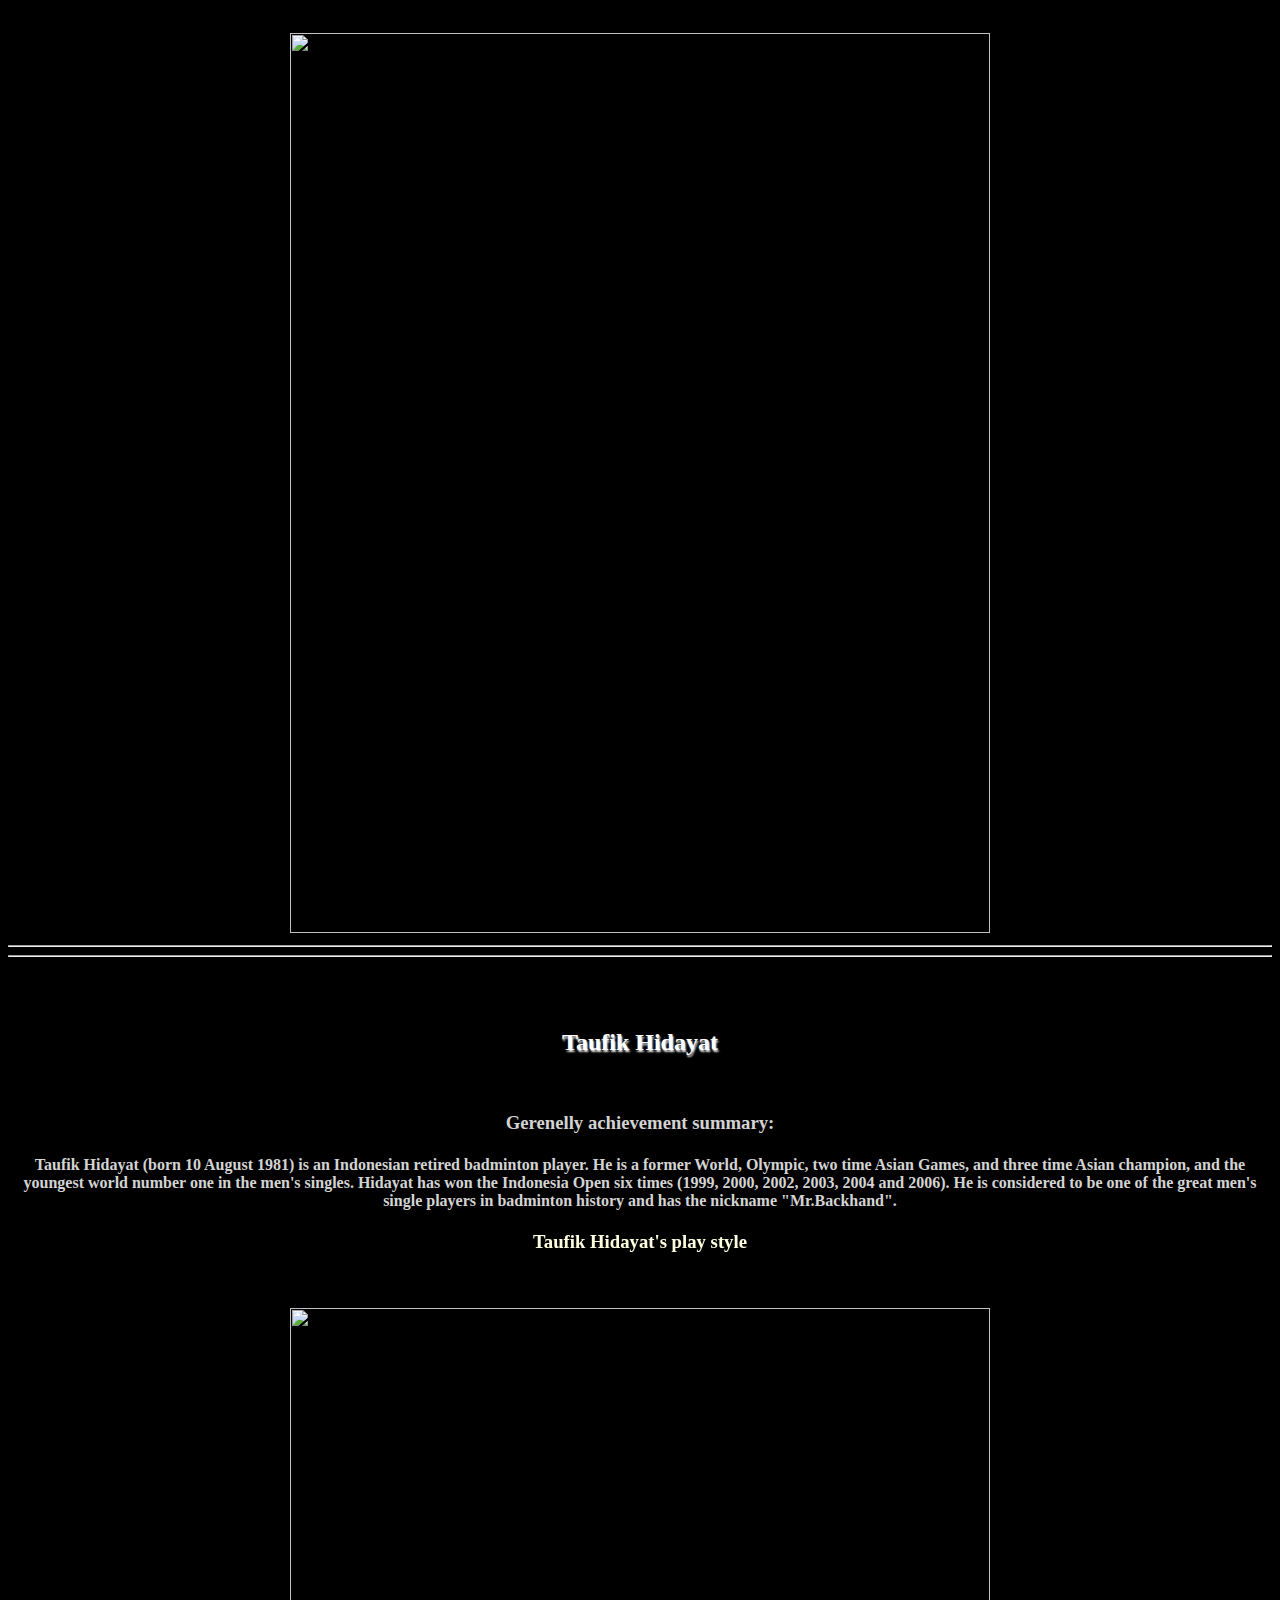
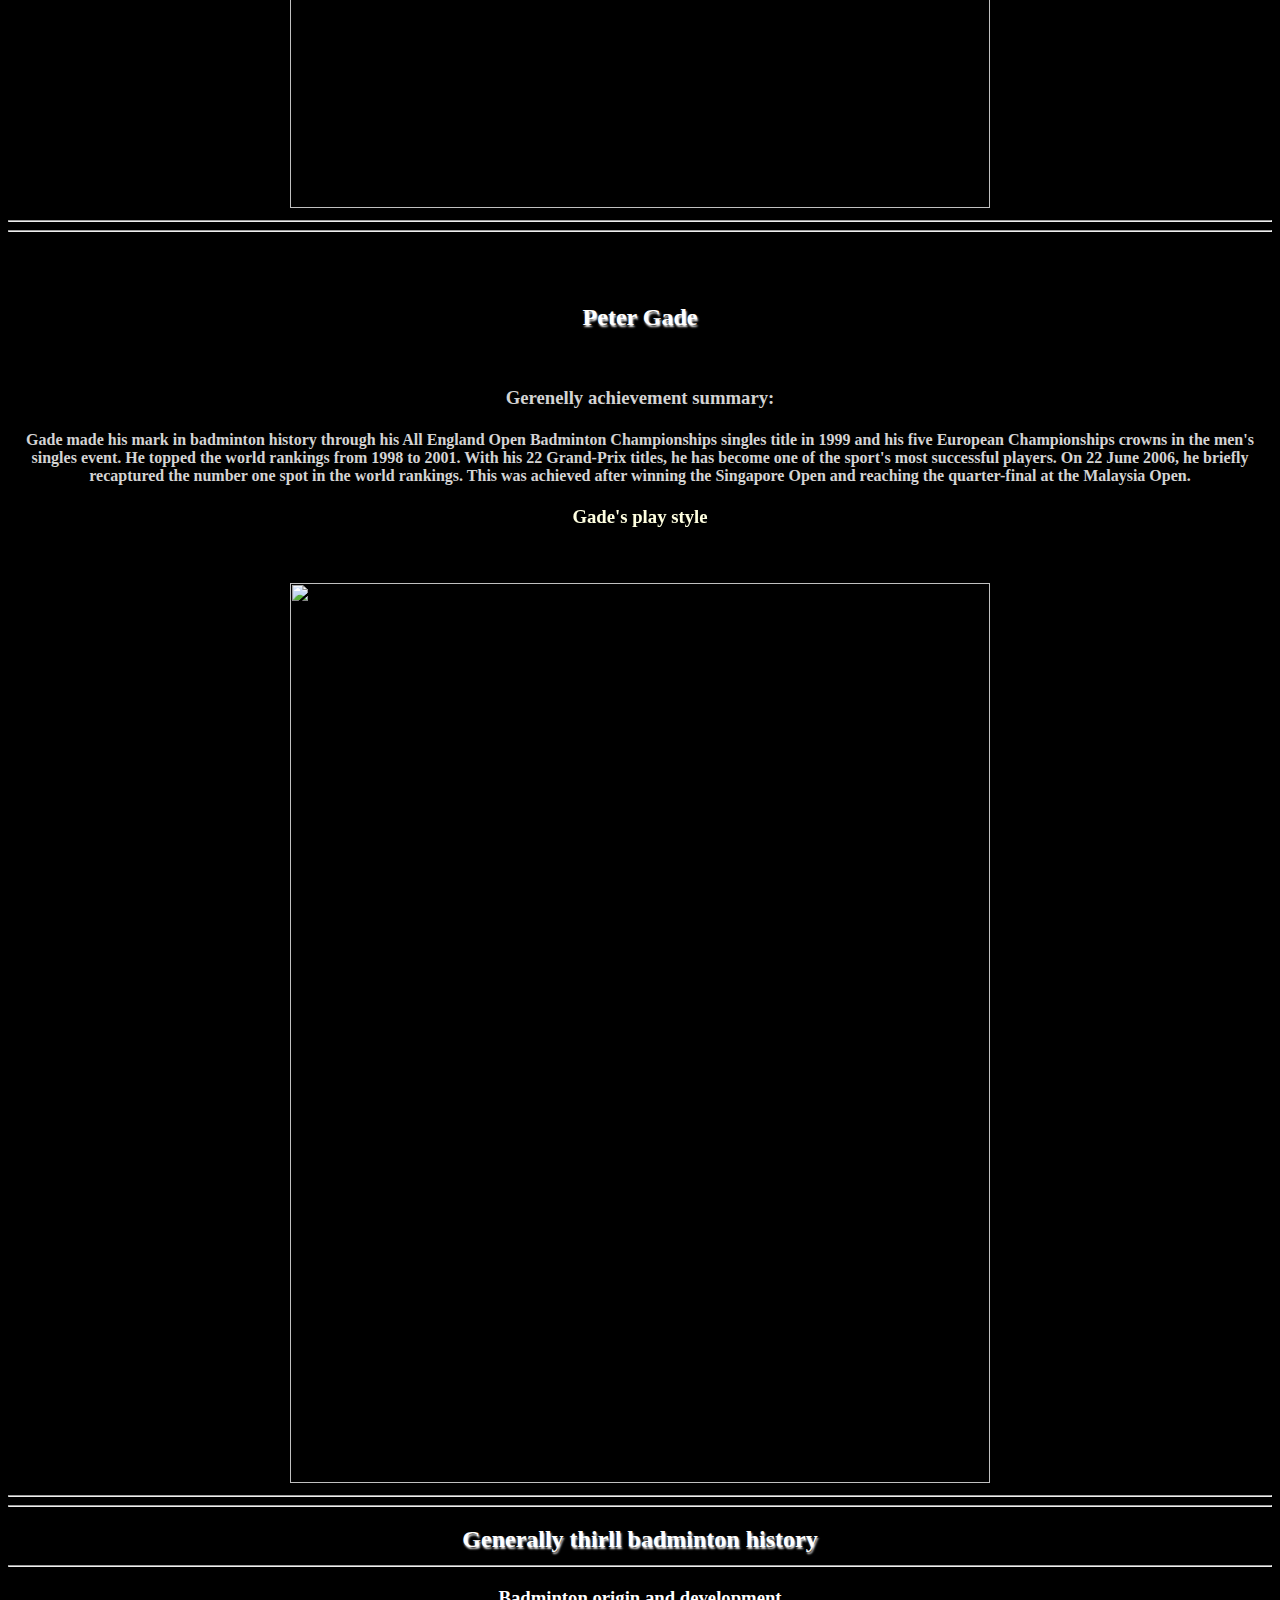
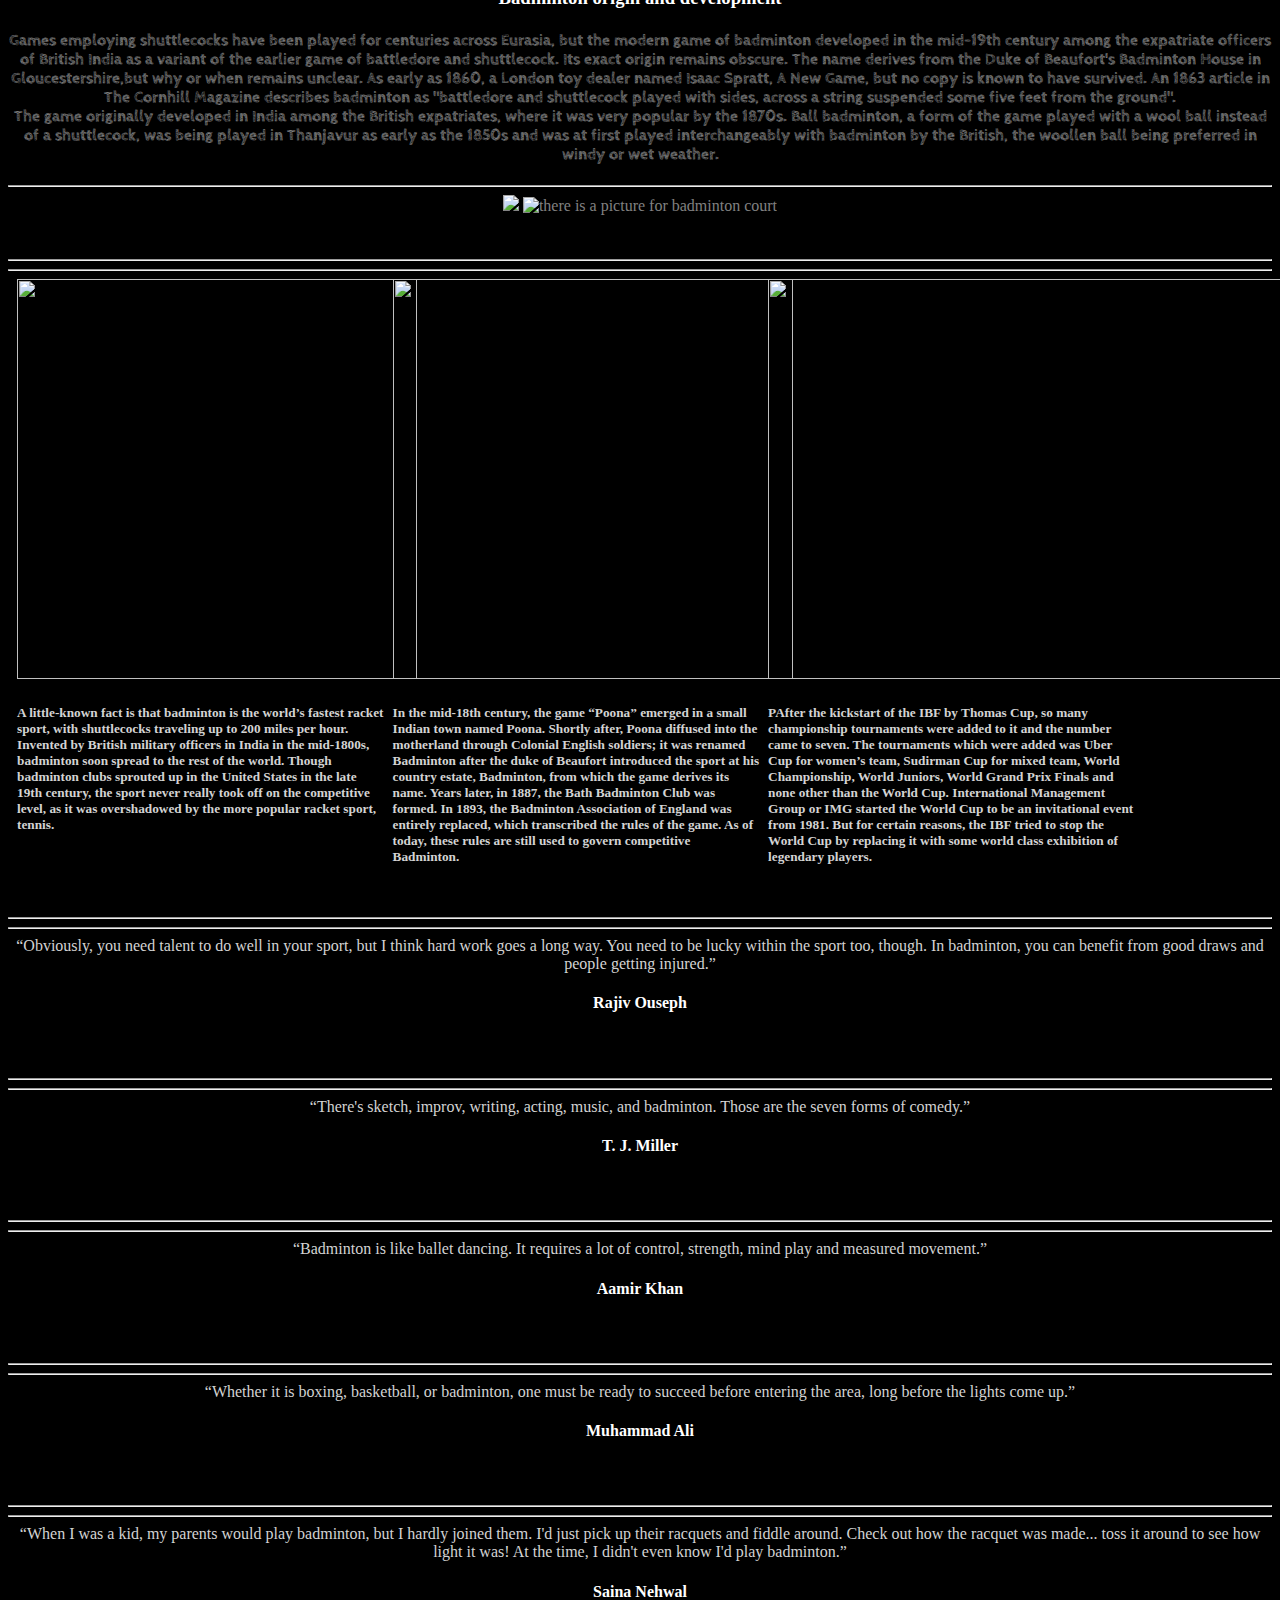
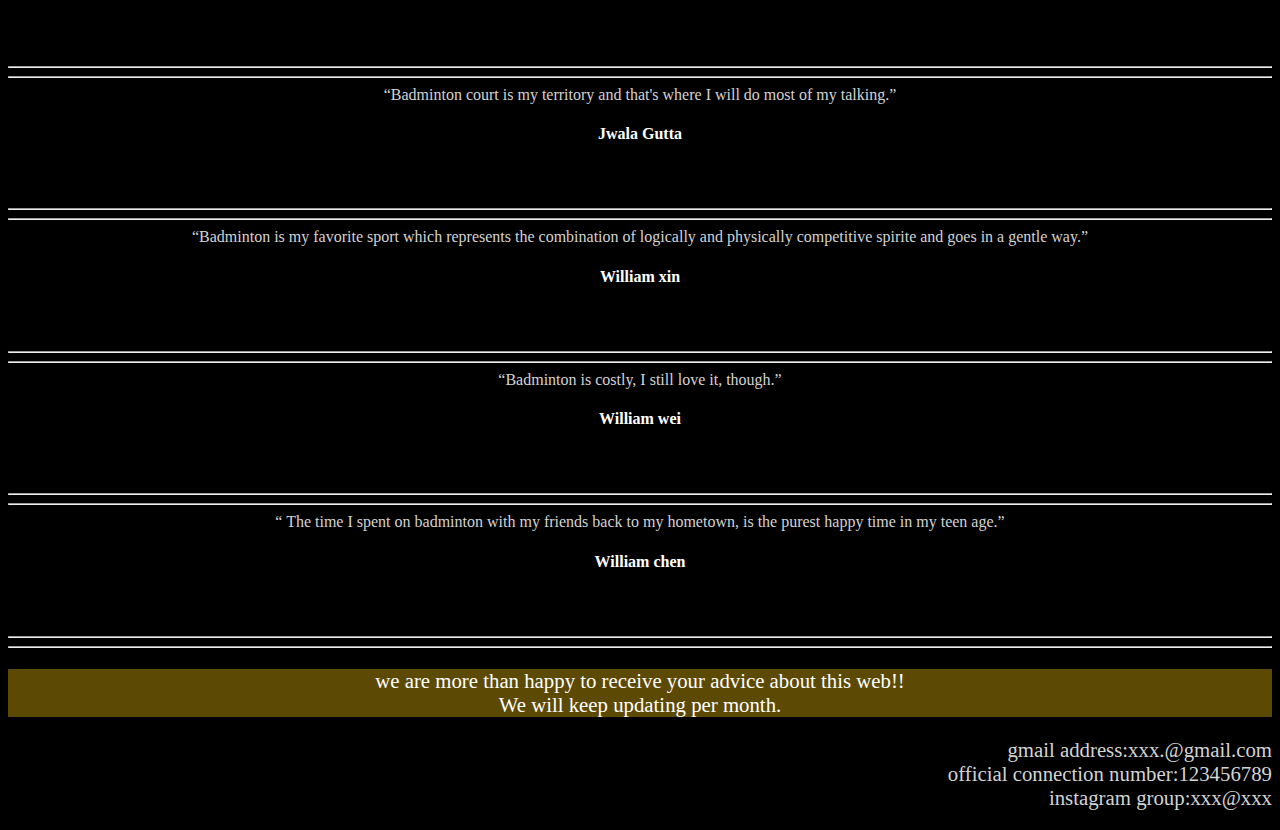
==== commit 1d6770ff: "Update index.html" ====
--- a/index.html
+++ b/index.html
@@ -27,17 +27,17 @@
 <!-- navigation bar -->
 <center>
 					<div class='navbox'>
-					<a class='nav' href="file:///Users/anita/Desktop/ICS/William%20Chen.html/Viktor%20Axelsen's%20play%20style%20.html" > Viktor Axelsen's play style </a>
-
-					<a  class='nav' href="file:///Users/anita/Desktop/ICS/William%20Chen.html/Lin's%20style.html" > Lin's play style </a>
-
-					<a  class='nav' href="file:///Users/anita/Desktop/ICS/William%20Chen.html/Lee's%20play%20style.html" > Lee's play style </a>
-
-					<a  class='nav' href="file:///Users/anita/Desktop/ICS/William%20Chen.html/Momota%20plays%20style.html" > Momota's play style </a> 
-
-					<a  class='nav' href="file:///Users/anita/Desktop/ICS/William%20Chen.html/Taufik%20Hidayat's%20play%20style.html">   Taufik Hidayat's play style </a> 
-
-					<a  class='nav' href="file:///Users/anita/Desktop/ICS/William%20Chen.html/peter.html" > Gade's play style </a> 
+					<a class='nav' href="Viktor Axelsen's play style .htmel" > Viktor Axelsen's play style </a>
+
+					<a  class='nav' href="Lin's style.htmel" > Lin's play style </a>
+
+					<a  class='nav' href="Lee's play style.htmel" > Lee's play style </a>
+
+					<a  class='nav' href="Momota plays style.htmel" > Momota's play style </a> 
+
+					<a  class='nav' href="Taufik Hidayat's play style.htmel">   Taufik Hidayat's play style </a> 
+
+					<a  class='nav' href="peter.htmel" > Gade's play style </a> 
 
 <!-- dropdown setting -->
 <div class="dropdown">
@@ -251,4 +251,4 @@
 
 	</body>
 
-</html>+</html>
